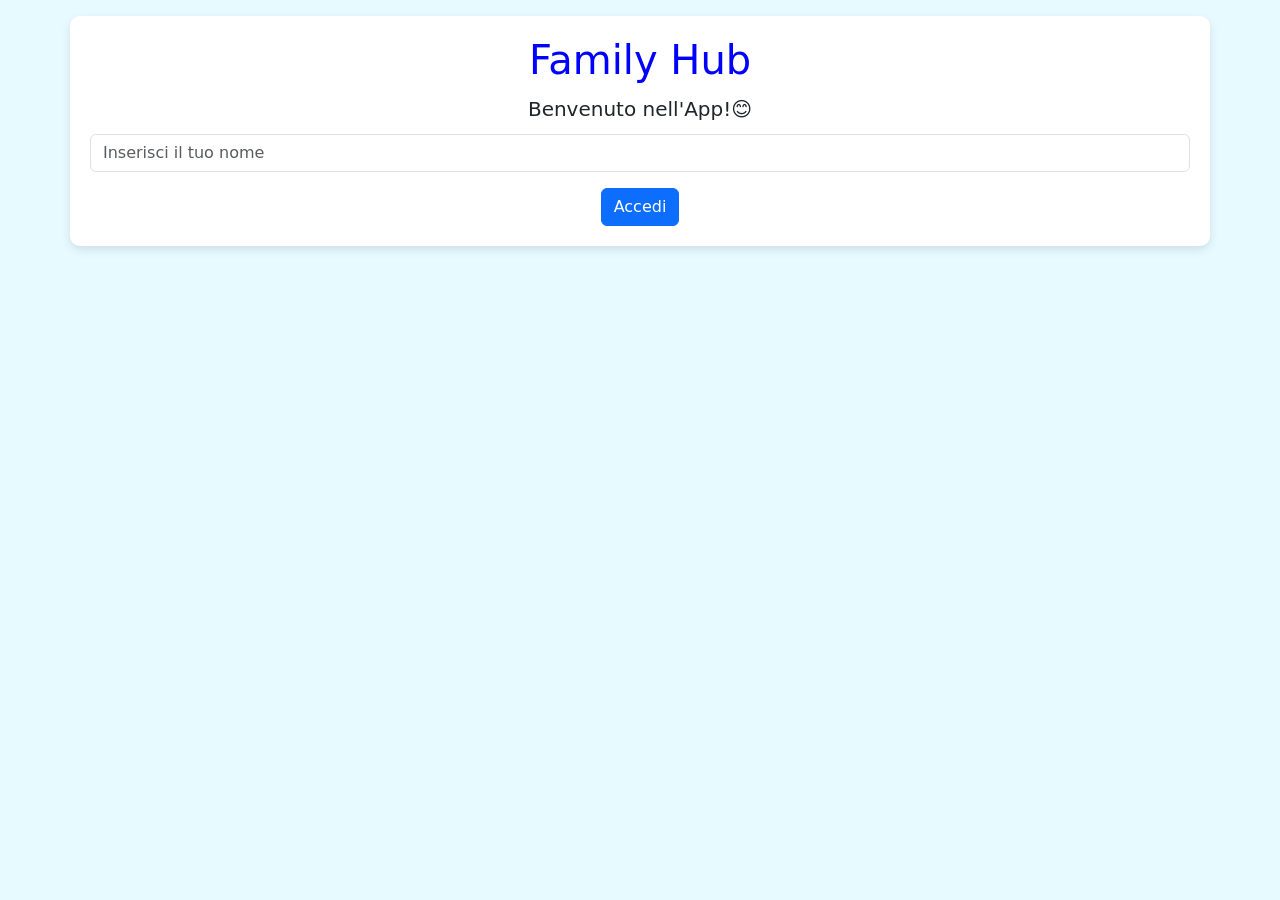
==== webapp.html @ 2d4af626 "concludo funzione gestisciAccesso per il login utente" ====
<!DOCTYPE html>
<html>
<head>
    <title>Family Hub</title> <!-- Titolo dell'applicazione che appare nella scheda del browser -->
    <meta charset="utf-8" /> <!-- Imposto la codifica dei caratteri, garantendo che i caratteri speciali siano visualizzati correttamente -->
    <meta name="viewport" content="width=device-width, initial-scale=1">
    <link rel="icon" href="app.jpg" /> <!-- Icona della mia webapp -->
    <link href="https://cdn.jsdelivr.net/npm/bootstrap@5.3.3/dist/css/bootstrap.min.css" rel="stylesheet" integrity=
    "sha384-QWTKZyjpPEjISv5WaRU9OFeRpok6YctnYmDr5pNlyT2bRjXh0JMhjY6hW+ALEwIH" crossorigin="anonymous">
     <link rel="stylesheet" href="stileapp.css"> <!-- Definisco lo stile della pagina in un file CSS esterno (lo carico dopo Bootstrap per evitare di sovrascrivere) -->
</head>
<body>
    <div class="container text-center mt-3"> <!-- Contenitore principale centrato con margine superiore -->

        <!-- Form per accedere all'app scegliendo il proprio nome utente -->
        <div id="formAccesso">
            <h1>Family Hub</h1>
            <h5>Benvenuto nell'App!😊</h5>
            <form> 
                <input type="text" id="inputNomeUtente" class="form-control" placeholder="Inserisci il tuo nome"> 
                <button type="submit" class="btn btn-primary mt-3">Accedi</button>
            </form>
        </div>

        <!-- Pagina Home completa (voglio nasconderla inizialmente) -->
        <div id="paginaHome">
            <h1>Family Hub</h1> <!-- Titolo dell'app -->
            <div class="row"> 
                <!-- Nell'attributo span viene messo il nome inserito dall'utente nel form di login -->
                <h5>👋 Ciao, <span id="nomeUtente"></span>!</h5> <!-- Saluto personalizzato all'utente-->
            </div>


        <!-- Sezione Classifica e Icona Utente (disposti come colonne laterali) -->
        <div class="row">  
            <div class="col-3"> 
                <h2>🏆 Classifica</h2>
                <h5>📊Classifica assoluta degli utenti</h5> 
            </div>
            <div class="col-6"></div> <!-- Colonna centrale vuota per creare spazio tra le 2 laterali -->
            <div class="col-3"> 
                <h2>👤Icona Utente</h2> 
                <h5>🌟120 Punti</h5>
            </div>
    </div>

        <div class="row mt-5"></div> <!-- Lascio spazio extra... -->

        <!-- Sezione Premi e Obiettivi (disposti centralmente) -->
        <div class="row justify-content-center">  <!-- Metto gli elementi centrati sulla riga -->
            <div class="col-4"> 
                <h2>🎖 Premi</h2>
                <h5 class="text-warning-emphasis">Lista dei premi riscossi e da riscuotere</h5>
            </div>
            <div class="col-4"> 
                <h2>🎯 Obiettivi</h2> 
                <h5 class="text-danger-emphasis">Attività e Sfide</h5>
            </div>
        </div>
        </div>
        <!-- Importo il file JavaScript di Bootstrap-->
        <script src="https://cdn.jsdelivr.net/npm/bootstrap@5.3.3/dist/js/bootstrap.bundle.min.js" 
        integrity="sha384-YvpcrYf0tY3lHB60NNkmXc5s9fDVZLESaAA55NDzOxhy9GkcIdslK1eN7N6jIeHz" crossorigin="anonymous"></script>    
        <script src="codiceapp.js"></script> <!-- Collegamento al mio file JavaScript personalizzato -->
    </body>
</html>
---- stileapp.css ----
body {
    background-color: rgb(230, 250, 255); /* Uso un azzurro molto chiaro, quasi bianco */
}

h1 {
    color: blue;
}

h2 {
    color: orange; /
}

h5 {
    padding: 5px;
}

.container {
    background: white; 
    padding: 20px; 
    border-radius: 10px; 
    box-shadow: 0px 4px 10px rgba(0, 0, 0, 0.1); /* Aggiungo un'ombra leggera al contenitore */
}

#paginaHome {
    display: none; /* Inizialmente nascondo la Home, devo prima fare il login */
}
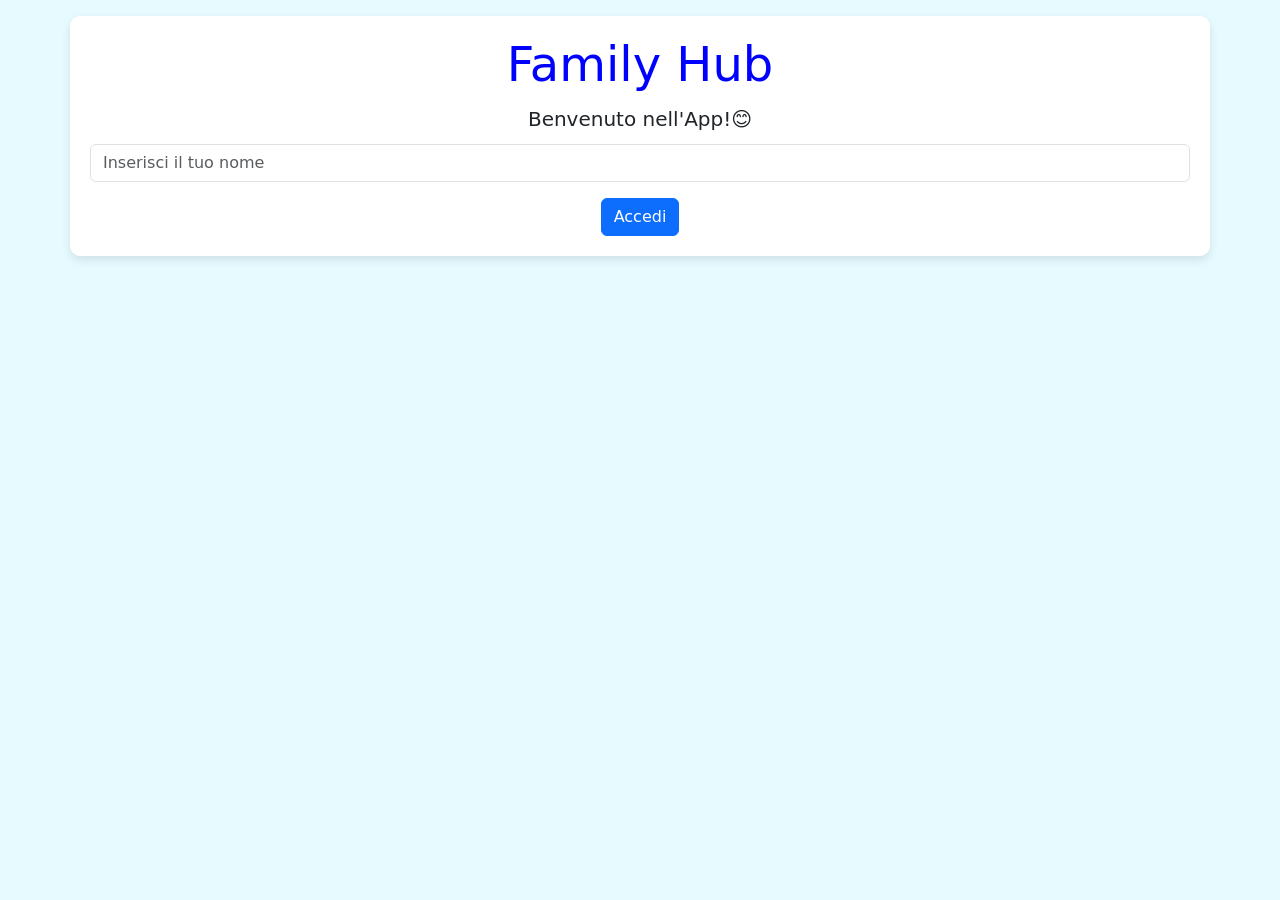
==== commit 8e0a355e: "Introduco tabs con frequenza in OBIETTIVI (da implementare)" ====
--- a/webapp.html
+++ b/webapp.html
@@ -16,8 +16,8 @@
         <div id="formAccesso">
             <h1>Family Hub</h1>
             <h5>Benvenuto nell'App!😊</h5>
-            <form> 
-                <input type="text" id="inputNomeUtente" class="form-control" placeholder="Inserisci il tuo nome"> 
+            <form> <!-- Metto attributo required per obbligare l'utente ad inserire qualcosa-->
+                <input type="text" id="inputNomeUtente" class="form-control" placeholder="Inserisci il tuo nome" required> 
                 <button type="submit" class="btn btn-primary mt-3">Accedi</button>
             </form>
         </div>
@@ -55,6 +55,24 @@
             <div class="col-4"> 
                 <h2>🎯 Obiettivi</h2> 
                 <h5 class="text-danger-emphasis">Attività e Sfide</h5>
+
+                <!-- Tabelle in cui distingup gl obiettivi in base alla frequenza -->
+                <ul class="nav nav-tabs">
+                    <!-- Inizio della navigazione con stile "tabs" di Bootstrap -->
+                    <li class="nav-item">
+                        <!-- attributo active indica che "Settimanali" sarà il tab selezionato all'inizio-->
+                        <button class="nav-link active" data-bs-toggle="tab" data-bs-target="#settimanale">Settimanali</button>
+                    </li>
+                    <li class="nav-item">
+                        <button class="nav-link" data-bs-toggle="tab" data-bs-target="#mensile">Mensili</button>
+                    </li>
+                    <li class="nav-item">
+                        <button class="nav-link" data-bs-toggle="tab" data-bs-target="#annuale">Annuali</button>
+                    </li>
+                    <li class="nav-item">
+                        <button class="nav-link" data-bs-toggle="tab" data-bs-target="#occasionali">Occasionali</button>
+                    </li>
+                </ul>
             </div>
         </div>
         </div>
--- a/stileapp.css
+++ b/stileapp.css
@@ -4,6 +4,7 @@
 
 h1 {
     color: blue;
+    font-size: 3rem; 
 }
 
 h2 {
